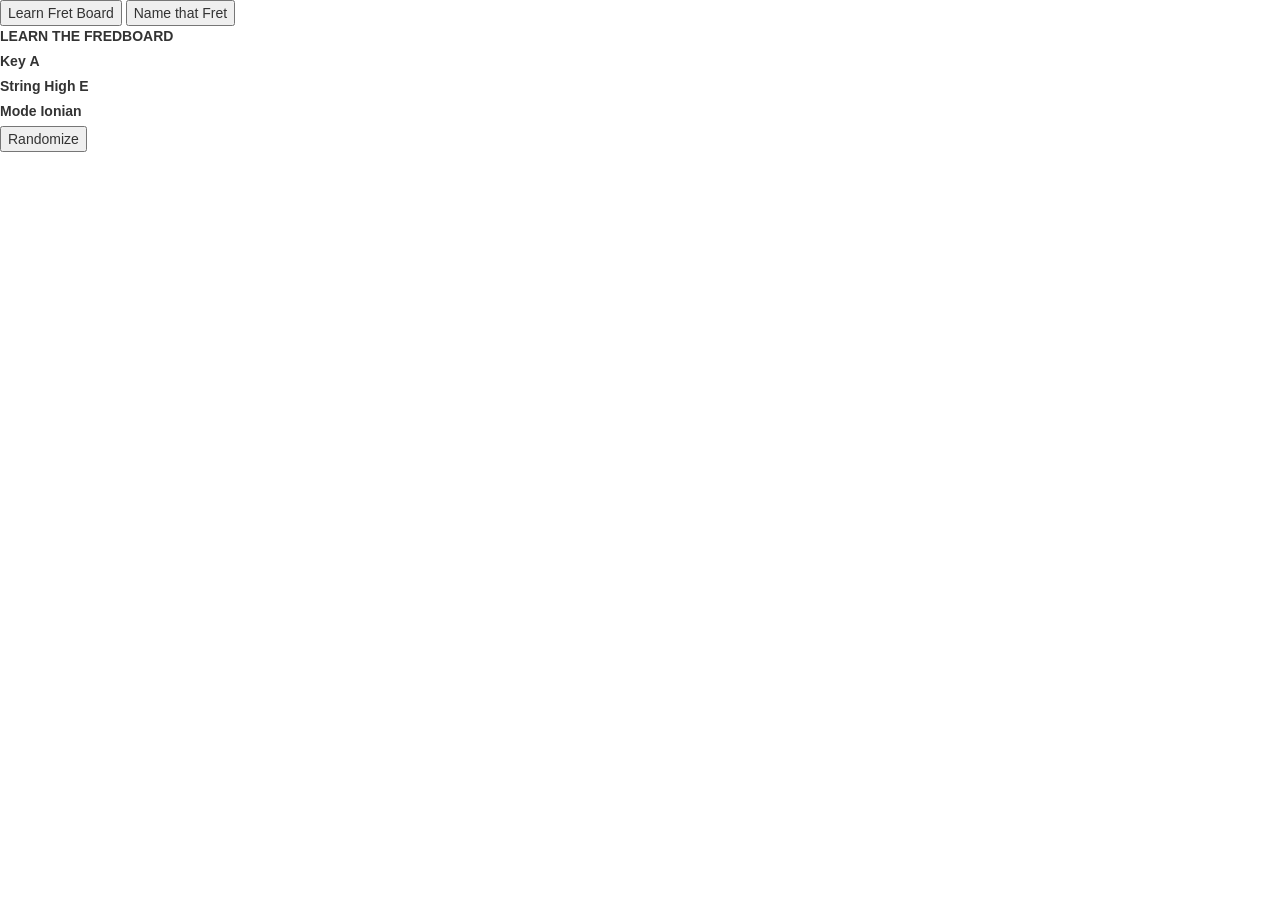
==== index.html @ 039f355e "Initial commit" ====
<!DOCTYPE html>
<html data-ng-app="guitarToolsApp">
<head lang="en">
    <meta charset="UTF-8">
    <title>Guitar Tools</title>

    <link rel="stylesheet" href="css/bootstrap.min.css">
    <link rel="stylesheet" href="css/main.css"/>
</head>
<body>
    <div data-ng-controller="MenuCtrl">
        <button data-ng-click="goToLearnFretboard()">Learn Fret Board</button>
        <button data-ng-click="goToNameThatFret()">Name that Fret</button>
    </div>
    <data-ng-view></data-ng-view>

    <script src="bower_components/angular/angular.min.js" type="application/javascript"></script>
    <script src="bower_components/angular-route/angular-route.min.js" type="application/javascript"></script>
    <script src="bower_components/angular-bootstrap/ui-bootstrap.min.js" type="application/javascript"></script>

    <script src="js/app.js"></script>
    <script src="js/controllers/LearnFretboardCtrl.js"></script>
    <script src="js/controllers/NameThatFretCtrl.js"></script>
    <script src="js/controllers/MenuCtrl.js"></script>
</body>
</html>
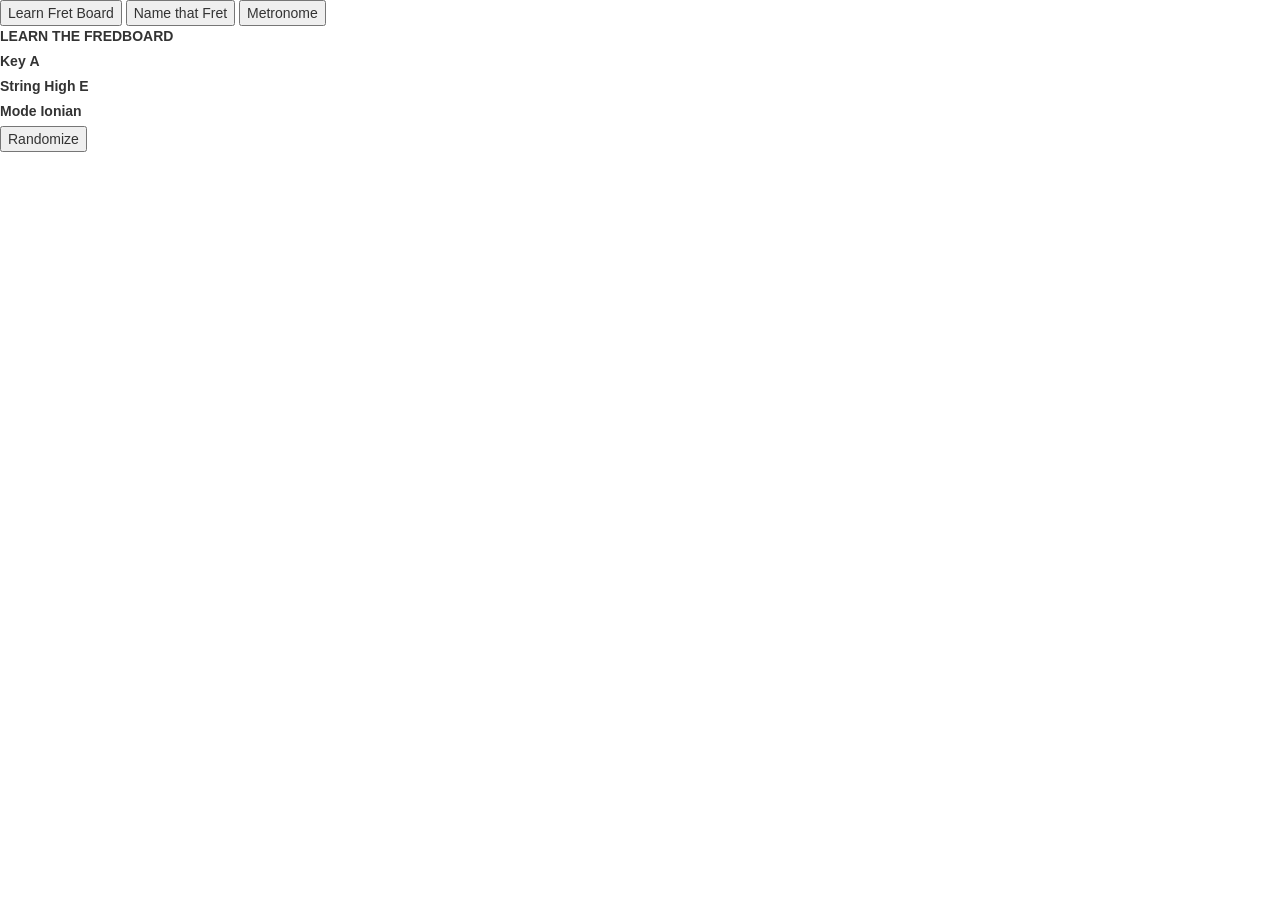
==== commit 05ef5a98: "Initial" ====
--- a/index.html
+++ b/index.html
@@ -11,6 +11,7 @@
     <div data-ng-controller="MenuCtrl">
         <button data-ng-click="goToLearnFretboard()">Learn Fret Board</button>
         <button data-ng-click="goToNameThatFret()">Name that Fret</button>
+        <button data-ng-click="goToMetronome()">Metronome</button>
     </div>
     <data-ng-view></data-ng-view>
 
@@ -22,5 +23,6 @@
     <script src="js/controllers/LearnFretboardCtrl.js"></script>
     <script src="js/controllers/NameThatFretCtrl.js"></script>
     <script src="js/controllers/MenuCtrl.js"></script>
+    <script src="js/controllers/MetronomeCtrl.js"></script>
 </body>
 </html>
